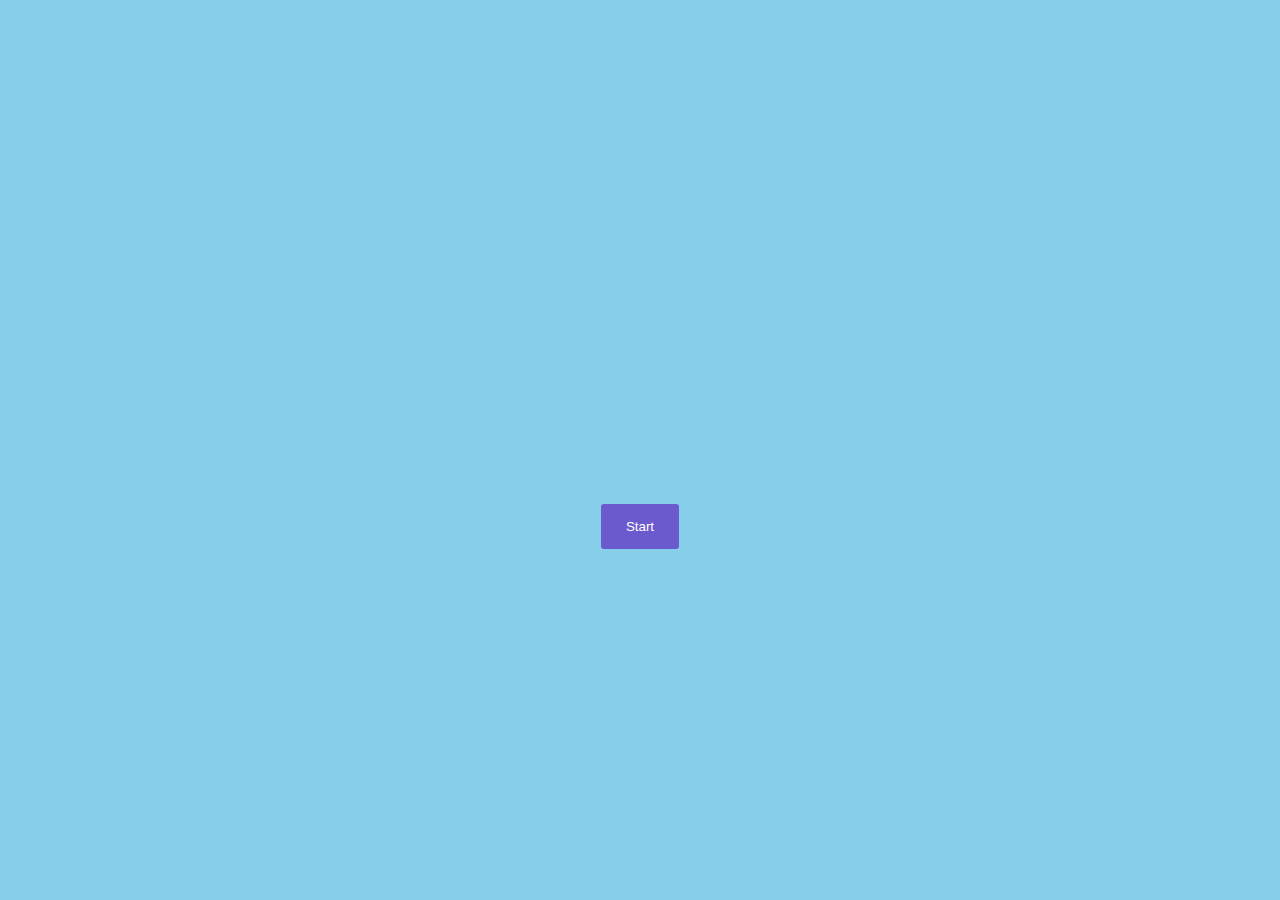
==== index.html @ 16f8cf55 "Add files via upload" ====
<!DOCTYPE html>
<html lang="en">
<head>
    <meta charset="UTF-8">
    <meta http-equiv="X-UA-Compatible" content="IE=edge">
    <meta name="viewport" content="width=device-width, initial-scale=1.0">
    <title>MI Onam</title>
    <link rel="stylesheet" type="text/css" href="./css/style.css">
</head>
<body>

    <div class="recorder">
        <div>
            <video class="recorder-video" id="recorder-video"></video>
        </div>
        <button class="recorder-control-button">Start</button>
    </div>

    <div class="book">
        <div class="page page-1">
            <img src="./images/style-1-page-1.jpg" style="width: 100%;">
        </div>
        <div class="page page-2">
            <img src="./images/style-1-page-2.jpg" style="width: 100%;">
            <div class="page-content">
                <video loop class="book-video"></video>
            </div>
        </div>
        <div class="page page-3">
            <img src="./images/style-1-page-3.png" style="width: 100%;">
        </div>
    </div>
    <script src="./js/app.js"></script>
</body>
</html>
---- css/style.css ----
body,html{
    margin:0px;
    padding: 0px;
    width: 100%;
    height: 100%;
    background: skyblue;
}
.book{
    display: none;
    height: 300px;
    width: 300px;
    position: relative;
    top:50% !important;
    left: 50% !important;
    transform: translate(-50%, -50%) rotate(-10deg) !important;
    perspective: 1000px;
}
.book .page{
    width: 100%;
    height: 100%;
    position: absolute;
    top:0;
    left: 0;
}
.book .page-content{
    width: 100%;
    height: 100%;
    position: absolute;
    top:0px;
    left:0px;
    display: flex;
    align-items: center;
    justify-content: center;
}
.book .page-content video{
    width: 70%;
    transform: rotate(-10deg);
}
.book .page-1{
    z-index: 300;
    transform: rotateY(0deg);
    transform-style: preserve-3d;
    transform-origin: left;
    transition: all 500ms ease-in-out;
}
.book.animate .page-1{
    transform: rotateY(-180deg);
}
.book .page-2{
    z-index: 100;
}
.book .page-3{
    z-index: 200;
    transform: rotateY(0deg);
    transform-style: preserve-3d;
    transform-origin: right;
    transition: all 500ms ease-in-out;
    transition-delay: 500ms;
}
.book.animate .page-3{
    transform: rotateY(180deg);
}


/* Video Recorder Style */
.recorder{
    width: auto;
    margin:auto;
    text-align: center;
}
.recorder-video{
    width: 500px;
    height:500px;
}
.recorder-control-button{
    border:none;
    border-radius: 3px;
    background-color: slateblue;
    color:white;
    padding:15px 25px;
    cursor: pointer;
}
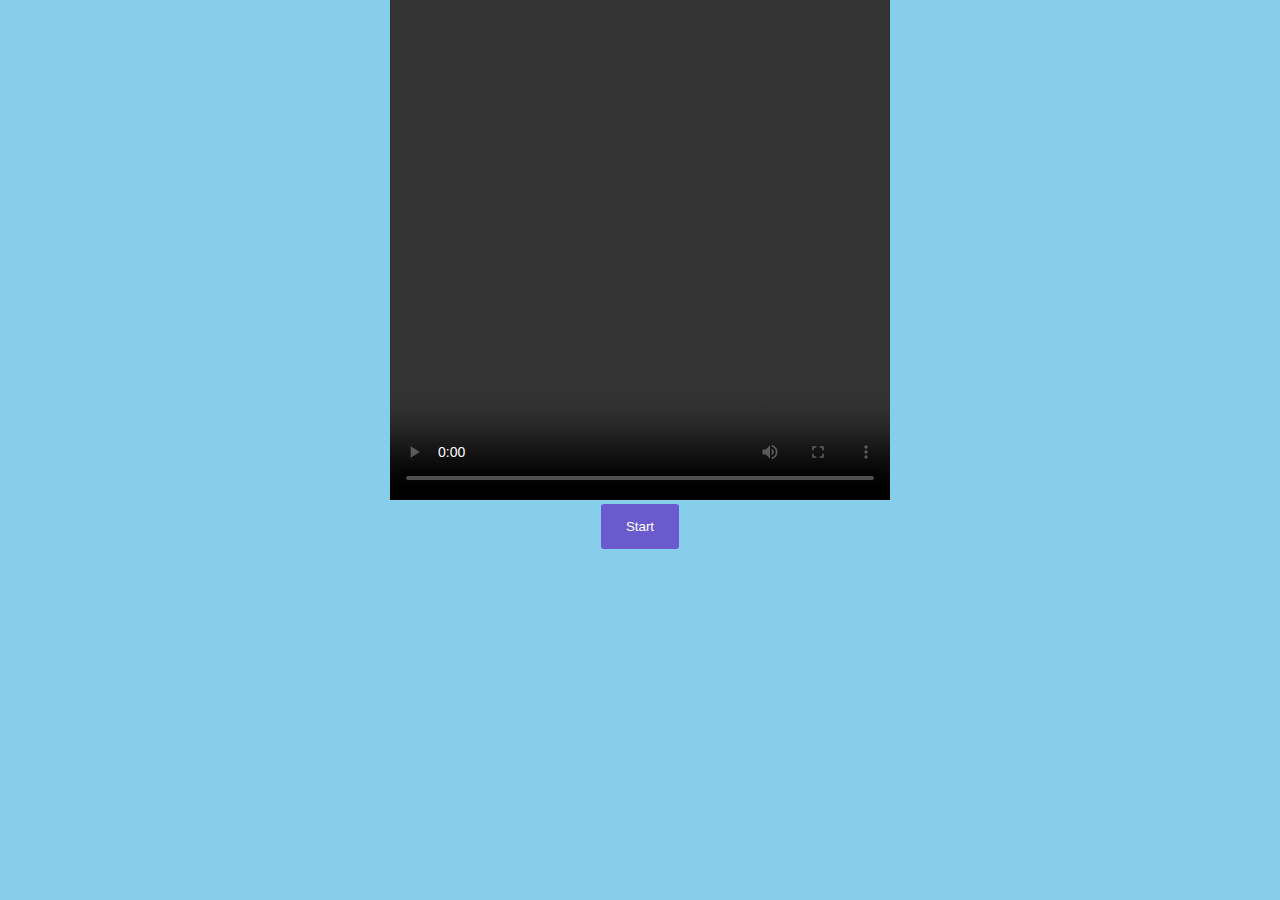
==== commit 9ac8c4ed: "Update index.html" ====
--- a/index.html
+++ b/index.html
@@ -11,7 +11,7 @@
 
     <div class="recorder">
         <div>
-            <video class="recorder-video" id="recorder-video"></video>
+            <video class="recorder-video" id="recorder-video" controls></video>
         </div>
         <button class="recorder-control-button">Start</button>
     </div>
@@ -32,4 +32,4 @@
     </div>
     <script src="./js/app.js"></script>
 </body>
-</html>+</html>
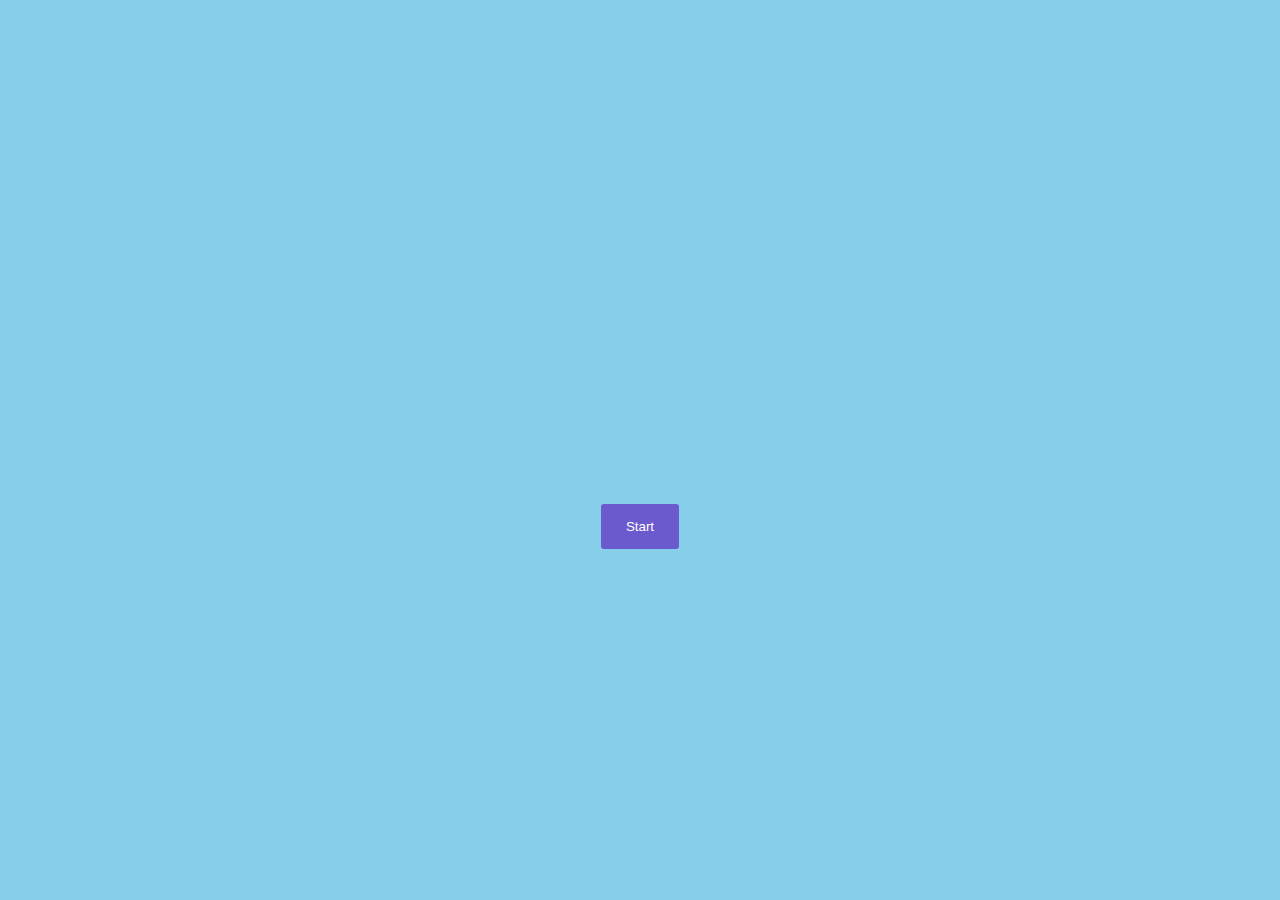
==== commit 0c3468bd: "Update index.html" ====
--- a/index.html
+++ b/index.html
@@ -11,7 +11,7 @@
 
     <div class="recorder">
         <div>
-            <video class="recorder-video" id="recorder-video" controls></video>
+            <video class="recorder-video" id="recorder-video" playsinline></video>
         </div>
         <button class="recorder-control-button">Start</button>
     </div>
@@ -23,7 +23,7 @@
         <div class="page page-2">
             <img src="./images/style-1-page-2.jpg" style="width: 100%;">
             <div class="page-content">
-                <video loop class="book-video"></video>
+                <video loop class="book-video" playsinline></video>
             </div>
         </div>
         <div class="page page-3">
